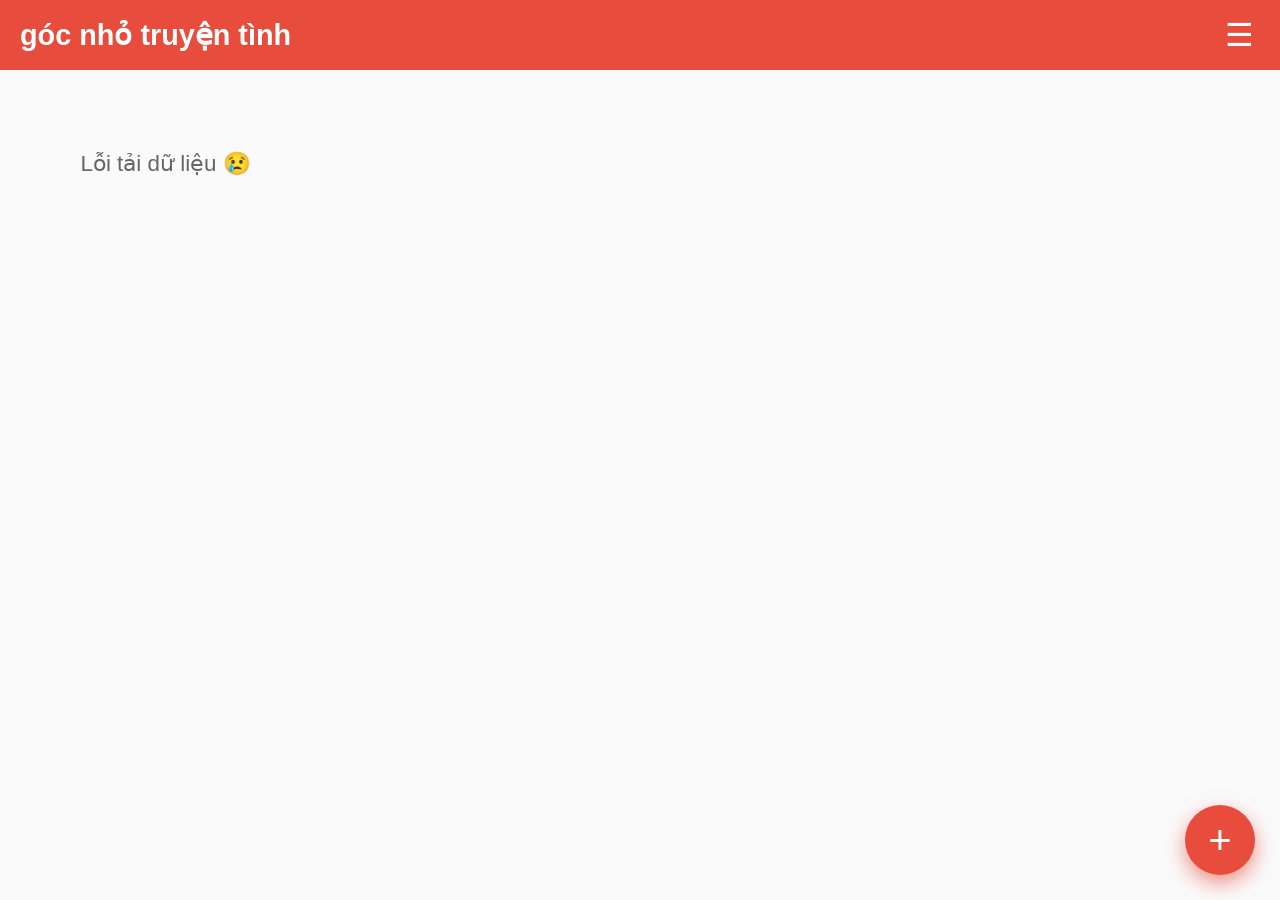
==== index.html @ cbfdade3 "Update index.html" ====
<!DOCTYPE html>
<html lang="vi">
<head>
<meta charset="UTF-8">
<meta name="viewport" content="width=device-width, initial-scale=1.0">
<title>góc nhỏ truyện tình</title>
<link rel="icon" href="data:,">

<style>
/* ===== BASE ===== */
body{
  margin:0;
  font-family: 'Segoe UI', Arial, sans-serif;
  background:#fafafa;
  color:#333;
}

/* ===== HEADER ===== */
header{
  position:sticky;
  top:0;
  z-index:1000;
  background:#e74c3c;
  padding:15px 20px;
  color:#fff;
  display:flex;
  justify-content:space-between;
  align-items:center;
}
header h1{
  margin:0;
  font-size:1.8em;
  font-weight:bold;
}
.menu-btn{
  font-size:2em;
  cursor:pointer;
  background:none;
  border:none;
  color:#fff;
}

/* ===== DROPDOWN MENU ===== */
#nav-menu{
  position:absolute;
  top:60px;
  right:15px;
  width:260px;
  background:white;
  color:#333;
  border-radius:12px;
  box-shadow:0 10px 30px rgba(0,0,0,0.2);
  display:none;
  animation:fadeDown .25s ease;
}
@keyframes fadeDown{
  from{transform:translateY(-10px);opacity:0;}
  to{transform:translateY(0);opacity:1;}
}
#nav-menu a{
  display:block;
  padding:15px 18px;
  text-decoration:none;
  color:#333;
  border-bottom:1px solid #eee;
}
#nav-menu a:last-child{border:none;}
#nav-menu a:hover{background:#f5f5f5;}

/* ===== SEARCH INSIDE MENU ===== */
.search-box{
  padding:12px;
}
.search-box input{
  width:100%;
  padding:12px 15px;
  border:1px solid #ddd;
  border-radius:10px;
  font-size:1em;
  outline:none;
}

/* ===== GRID ===== */
.container{
  max-width:1500px;
  margin:auto;
  padding:20px;
}
.story-grid{
  display:grid;
  grid-template-columns:repeat(auto-fill,minmax(230px,1fr));
  gap:25px;
}
.story-card{
  background:white;
  border-radius:15px;
  overflow:hidden;
  box-shadow:0 5px 20px rgba(0,0,0,0.15);
  cursor:pointer;
  transition:.25s;
}
.story-card:hover{
  transform:translateY(-8px);
  box-shadow:0 10px 30px rgba(0,0,0,0.25);
}
.story-card img{
  width:100%;
  height:320px;
  object-fit:cover;
}
.story-info{
  padding:15px;
}
.story-info h3{
  margin:0 0 8px;
  font-size:1.2em;
  white-space:nowrap;
  overflow:hidden;
  text-overflow:ellipsis;
}
.story-info p{
  margin:0;
  color:#e74c3c;
  font-size:0.9em;
}

/* ===== LOADING ===== */
.loading, .no-result{
  text-align:center;
  padding:60px;
  font-size:1.4em;
  color:#666;
}

/* ===== FLOAT ADD BUTTON ===== */
.add-btn{
  position:fixed;
  bottom:25px;
  right:25px;
  background:#e74c3c;
  color:#fff;
  width:70px;
  height:70px;
  border-radius:50%;
  font-size:40px;
  display:flex;
  justify-content:center;
  align-items:center;
  box-shadow:0 8px 20px rgba(231,76,60,0.6);
  text-decoration:none;
}

/* ===== RESPONSIVE ===== */
@media(max-width:768px){
  .story-grid{
    grid-template-columns:repeat(auto-fill,minmax(160px,1fr));
  }
  .story-card img{
    height:240px;
  }
}
</style>
</head>

<body>

<header>
  <h1>góc nhỏ truyện tình</h1>
  <button class="menu-btn" onclick="toggleMenu()">☰</button>
</header>

<!-- MENU DROPDOWN -->
<nav id="nav-menu">

  <div class="search-box">
    <input type="text" id="search-input" placeholder="Tìm truyện...">
  </div>

  <a href="index.html">Trang chủ</a>
  <a href="upload.html">Đăng truyện</a>
  <a href="https://www.facebook.com/profile.php?id=61575487573210&locale=vi_VN">Liên hệ</a>
</nav>

<div class="container">
  <div id="story-list" class="story-grid">
    <div class="loading">Đang tải truyện...</div>
  </div>
</div>

<a href="upload.html" class="add-btn">+</a>

<script>
function toggleMenu(){
  const nav = document.getElementById('nav-menu');
  nav.style.display = (nav.style.display === 'block') ? 'none' : 'block';
}

let stories = [];
const list = document.getElementById('story-list');
const input = document.getElementById('search-input');

fetch('stories.json?t=' + Date.now())
  .then(r => r.json())
  .then(data => {
    stories = data;
    render(stories);
  })
  .catch(()=> list.innerHTML='<div class="no-result">Lỗi tải dữ liệu 😢</div>');

function render(data){
  if(data.length===0){
    list.innerHTML='<div class="no-result">Không tìm thấy truyện nào 🥺</div>';
    return;
  }

  list.innerHTML = '';

  data.forEach(s=>{
    const div = document.createElement('div');
    div.className='story-card';
    div.onclick=()=> location.href=`story.html?id=${s.id}`;
    div.innerHTML=`
      <img src="${s.thumbnail}" alt="${s.title}" loading="lazy">
      <div class="story-info">
        <h3>${s.title}</h3>
        <p>${s.author || 'Đang cập nhật'}</p>
      </div>
    `;
    list.appendChild(div);
  });
}

input?.addEventListener('input', ()=>{
  const q = input.value.trim().toLowerCase();
  render(
    q ? stories.filter(
      s => s.title.toLowerCase().includes(q) ||
           (s.author && s.author.toLowerCase().includes(q))
    ) : stories
  );
});
</script>

</body>
</html>
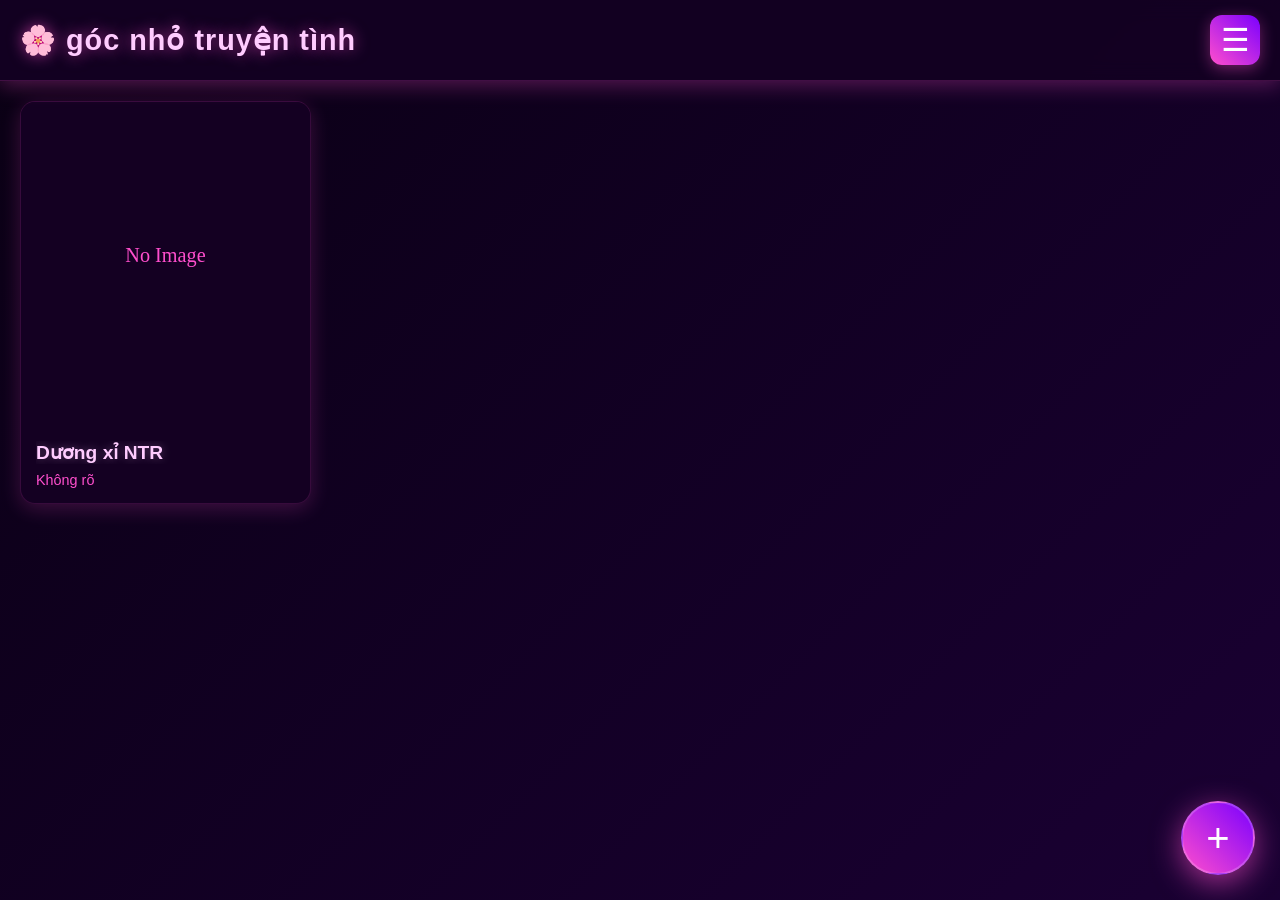
==== commit 08108265: "Update index.html" ====
--- a/index.html
+++ b/index.html
@@ -7,230 +7,372 @@
 <link rel="icon" href="data:,">
 
 <style>
+/* ===== THEME VARIABLES ===== */
+:root {
+  --main-color: #ff4ecd;
+  --main-glow: rgba(255, 78, 205, 0.6);
+  --bg-dark: #0a0014;
+  --bg-gradient: linear-gradient(135deg, #0a0014, #1a0033);
+  --card-bg: #140022;
+  --card-hover: #1f0033;
+  --text-primary: #ffccff;
+  --text-secondary: #e0b0ff;
+  --accent-red: #ff4ecd;
+}
+
 /* ===== BASE ===== */
-body{
-  margin:0;
+body {
+  margin: 0;
   font-family: 'Segoe UI', Arial, sans-serif;
-  background:#fafafa;
-  color:#333;
+  background: var(--bg-gradient) !important;
+  color: var(--text-primary);
+  min-height: 100vh;
+  transition: background 0.3s ease;
+}
+
+/* ===== SCROLLBAR ===== */
+::-webkit-scrollbar {
+  width: 8px;
+}
+::-webkit-scrollbar-track {
+  background: var(--bg-dark);
+}
+::-webkit-scrollbar-thumb {
+  background: var(--main-color);
+  border-radius: 10px;
+  transition: background 0.3s;
+}
+::-webkit-scrollbar-thumb:hover {
+  background: #ff7ad9;
 }
 
 /* ===== HEADER ===== */
-header{
-  position:sticky;
-  top:0;
-  z-index:1000;
-  background:#e74c3c;
-  padding:15px 20px;
-  color:#fff;
-  display:flex;
-  justify-content:space-between;
-  align-items:center;
-}
-header h1{
-  margin:0;
-  font-size:1.8em;
-  font-weight:bold;
-}
-.menu-btn{
-  font-size:2em;
-  cursor:pointer;
-  background:none;
-  border:none;
-  color:#fff;
+header {  position: sticky;
+  top: 0;
+  z-index: 1000;
+  background: rgba(20, 0, 34, 0.95);
+  backdrop-filter: blur(10px);
+  padding: 15px 20px;
+  color: var(--main-color);
+  display: flex;
+  justify-content: space-between;
+  align-items: center;
+  box-shadow: 0 4px 20px rgba(255, 78, 205, 0.3);
+  border-bottom: 1px solid rgba(255, 78, 205, 0.2);
+}
+header h1 {
+  margin: 0;
+  font-size: 1.8em;
+  font-weight: bold;
+  color: var(--text-primary);
+  text-shadow: 0 0 15px var(--main-glow);
+  letter-spacing: 1px;
+}
+.menu-btn {
+  font-size: 2em;
+  cursor: pointer;
+  background: linear-gradient(45deg, var(--accent-red), #7a00ff);
+  border: none;
+  color: white;
+  width: 50px;
+  height: 50px;
+  border-radius: 12px;
+  display: flex;
+  align-items: center;
+  justify-content: center;
+  transition: all 0.3s ease;
+  box-shadow: 0 4px 15px rgba(255, 78, 205, 0.4);
+}
+.menu-btn:hover {
+  transform: scale(1.1);
+  box-shadow: 0 6px 25px var(--main-glow);
 }
 
 /* ===== DROPDOWN MENU ===== */
-#nav-menu{
-  position:absolute;
-  top:60px;
-  right:15px;
-  width:260px;
-  background:white;
-  color:#333;
-  border-radius:12px;
-  box-shadow:0 10px 30px rgba(0,0,0,0.2);
-  display:none;
-  animation:fadeDown .25s ease;
-}
-@keyframes fadeDown{
-  from{transform:translateY(-10px);opacity:0;}
-  to{transform:translateY(0);opacity:1;}
-}
-#nav-menu a{
-  display:block;
-  padding:15px 18px;
-  text-decoration:none;
-  color:#333;
-  border-bottom:1px solid #eee;
-}
-#nav-menu a:last-child{border:none;}
-#nav-menu a:hover{background:#f5f5f5;}
+#nav-menu {
+  position: absolute;
+  top: 70px;
+  right: 15px;
+  width: 260px;
+  background: var(--card-bg);
+  color: var(--text-primary);
+  border-radius: 15px;  box-shadow: 0 10px 40px rgba(255, 78, 205, 0.3);
+  display: none;
+  animation: fadeDown 0.25s ease;
+  border: 1px solid rgba(255, 78, 205, 0.3);
+  overflow: hidden;
+}
+@keyframes fadeDown {
+  from { transform: translateY(-10px); opacity: 0; }
+  to { transform: translateY(0); opacity: 1; }
+}
+#nav-menu a {
+  display: block;
+  padding: 15px 18px;
+  text-decoration: none;
+  color: var(--text-secondary);
+  border-bottom: 1px solid rgba(255, 204, 255, 0.1);
+  transition: all 0.2s ease;
+}
+#nav-menu a:last-child { border: none; }
+#nav-menu a:hover {
+  background: var(--card-hover);
+  color: var(--main-color);
+  padding-left: 22px;
+}
 
 /* ===== SEARCH INSIDE MENU ===== */
-.search-box{
-  padding:12px;
-}
-.search-box input{
-  width:100%;
-  padding:12px 15px;
-  border:1px solid #ddd;
-  border-radius:10px;
-  font-size:1em;
-  outline:none;
-}
-
-/* ===== GRID ===== */
-.container{
-  max-width:1500px;
-  margin:auto;
-  padding:20px;
-}
-.story-grid{
-  display:grid;
-  grid-template-columns:repeat(auto-fill,minmax(230px,1fr));
-  gap:25px;
-}
-.story-card{
-  background:white;
-  border-radius:15px;
-  overflow:hidden;
-  box-shadow:0 5px 20px rgba(0,0,0,0.15);
-  cursor:pointer;
-  transition:.25s;
-}
-.story-card:hover{
-  transform:translateY(-8px);
-  box-shadow:0 10px 30px rgba(0,0,0,0.25);
-}
-.story-card img{
-  width:100%;
-  height:320px;
-  object-fit:cover;
-}
-.story-info{
-  padding:15px;
-}
-.story-info h3{
-  margin:0 0 8px;
-  font-size:1.2em;
-  white-space:nowrap;
-  overflow:hidden;
-  text-overflow:ellipsis;
-}
-.story-info p{
-  margin:0;
-  color:#e74c3c;
-  font-size:0.9em;
-}
-
-/* ===== LOADING ===== */
-.loading, .no-result{
-  text-align:center;
-  padding:60px;
-  font-size:1.4em;
-  color:#666;
+.search-box {
+  padding: 12px;
+  border-bottom: 1px solid rgba(255, 204, 255, 0.1);
+}
+.search-box input {
+  width: 100%;
+  padding: 12px 15px;
+  border: 2px solid rgba(255, 78, 205, 0.4);
+  border-radius: 10px;
+  font-size: 1em;
+  outline: none;
+  background: rgba(10, 0, 20, 0.6);
+  color: var(--text-primary);
+  transition: border-color 0.3s, box-shadow 0.3s;
+}
+.search-box input::placeholder {
+  color: rgba(255, 204, 255, 0.5);
+}
+.search-box input:focus {
+  border-color: var(--main-color);
+  box-shadow: 0 0 15px rgba(255, 78, 205, 0.4);
+}
+
+/* ===== GRID ===== */.container {
+  max-width: 1500px;
+  margin: auto;
+  padding: 20px;
+}
+.story-grid {
+  display: grid;
+  grid-template-columns: repeat(auto-fill, minmax(230px, 1fr));
+  gap: 25px;
+}
+
+/* ===== STORY CARD ===== */
+.story-card {
+  background: var(--card-bg);
+  border-radius: 15px;
+  overflow: hidden;
+  box-shadow: 0 5px 20px rgba(255, 78, 205, 0.2);
+  cursor: pointer;
+  transition: all 0.3s ease;
+  border: 1px solid rgba(255, 78, 205, 0.15);
+  position: relative;
+}
+.story-card::before {
+  content: '';
+  position: absolute;
+  top: 0; left: 0; right: 0; height: 3px;
+  background: linear-gradient(90deg, transparent, var(--main-color), transparent);
+  opacity: 0;
+  transition: opacity 0.3s;
+}
+.story-card:hover {
+  transform: translateY(-8px) scale(1.02);
+  box-shadow: 0 15px 40px rgba(255, 78, 205, 0.4);
+  border-color: var(--main-color);
+}
+.story-card:hover::before {
+  opacity: 1;
+}
+.story-card img {
+  width: 100%;
+  height: 320px;
+  object-fit: cover;
+  border-radius: 10px 10px 0 0;
+  transition: transform 0.4s ease;
+}
+.story-card:hover img {
+  transform: scale(1.05);
+}
+.story-info {
+  padding: 15px;}
+.story-info h3 {
+  margin: 0 0 8px;
+  font-size: 1.2em;
+  white-space: nowrap;
+  overflow: hidden;
+  text-overflow: ellipsis;
+  color: var(--text-primary);
+  text-shadow: 0 0 10px rgba(255, 204, 255, 0.3);
+}
+.story-info p {
+  margin: 0;
+  color: var(--main-color);
+  font-size: 0.9em;
+  font-weight: 500;
+}
+
+/* ===== LOADING & NO RESULT ===== */
+.loading, .no-result {
+  text-align: center;
+  padding: 60px;
+  font-size: 1.4em;
+  color: var(--text-secondary);
+  text-shadow: 0 0 10px rgba(255, 204, 255, 0.2);
 }
 
 /* ===== FLOAT ADD BUTTON ===== */
-.add-btn{
-  position:fixed;
-  bottom:25px;
-  right:25px;
-  background:#e74c3c;
-  color:#fff;
-  width:70px;
-  height:70px;
-  border-radius:50%;
-  font-size:40px;
-  display:flex;
-  justify-content:center;
-  align-items:center;
-  box-shadow:0 8px 20px rgba(231,76,60,0.6);
-  text-decoration:none;
+.add-btn {
+  position: fixed;
+  bottom: 25px;
+  right: 25px;
+  background: linear-gradient(45deg, var(--accent-red), #7a00ff);
+  color: #fff;
+  width: 70px;
+  height: 70px;
+  border-radius: 50%;
+  font-size: 40px;
+  display: flex;
+  justify-content: center;
+  align-items: center;
+  box-shadow: 0 8px 30px rgba(255, 78, 205, 0.6);
+  text-decoration: none;
+  transition: all 0.3s ease;
+  z-index: 999;
+  border: 2px solid rgba(255, 255, 255, 0.2);
+}
+.add-btn:hover {
+  transform: scale(1.15) rotate(90deg);
+  box-shadow: 0 12px 40px rgba(255, 78, 205, 0.8);
+}
+/* ===== PETAL ANIMATION CONTAINER ===== */
+#petal-container {
+  position: fixed;
+  top: 0;
+  left: 0;
+  width: 100%;
+  height: 100%;
+  pointer-events: none;
+  z-index: 1;
+  overflow: hidden;
+}
+.petal {
+  position: absolute;
+  font-size: 18px;
+  opacity: 0.8;
+  animation: fall linear forwards;
+  text-shadow: 0 0 10px rgba(255, 78, 205, 0.5);
+  user-select: none;
+}
+@keyframes fall {
+  to {
+    transform: translateY(100vh) rotate(720deg);
+  }
 }
 
 /* ===== RESPONSIVE ===== */
-@media(max-width:768px){
-  .story-grid{
-    grid-template-columns:repeat(auto-fill,minmax(160px,1fr));
-  }
-  .story-card img{
-    height:240px;
-  }
-}
-</style>
-</head>
+@media(max-width: 768px) {
+  .story-grid {
+    grid-template-columns: repeat(auto-fill, minmax(160px, 1fr));
+  }
+  .story-card img {
+    height: 240px;
+  }
+  header h1 {
+    font-size: 1.5em;
+  }
+  .add-btn {
+    width: 60px;
+    height: 60px;
+    font-size: 35px;
+  }
+}
+
+/* ===== GLOW EFFECT ON FOCUS ===== */
+a:focus, button:focus, input:focus {
+  outline: none;
+  box-shadow: 0 0 0 3px rgba(255, 78, 205, 0.5);
+}
+</style></head>
 
 <body>
 
+<!-- Petal Animation Container -->
+<div id="petal-container"></div>
+
 <header>
-  <h1>góc nhỏ truyện tình</h1>
+  <h1>🌸 góc nhỏ truyện tình</h1>
   <button class="menu-btn" onclick="toggleMenu()">☰</button>
 </header>
 
 <!-- MENU DROPDOWN -->
 <nav id="nav-menu">
-
   <div class="search-box">
-    <input type="text" id="search-input" placeholder="Tìm truyện...">
+    <input type="text" id="search-input" placeholder="🔍 Tìm truyện...">
   </div>
-
-  <a href="index.html">Trang chủ</a>
-  <a href="upload.html">Đăng truyện</a>
-  <a href="https://www.facebook.com/profile.php?id=61575487573210&locale=vi_VN">Liên hệ</a>
+  <a href="index.html">🏠 Trang chủ</a>
+  <a href="upload.html">📤 Đăng truyện</a>
+  <a href="https://www.facebook.com/profile.php?id=61575487573210&locale=vi_VN" target="_blank">💬 Liên hệ</a>
 </nav>
 
 <div class="container">
   <div id="story-list" class="story-grid">
-    <div class="loading">Đang tải truyện...</div>
+    <div class="loading">✨ Đang tải truyện...</div>
   </div>
 </div>
 
-<a href="upload.html" class="add-btn">+</a>
+<a href="upload.html" class="add-btn" title="Đăng truyện mới">+</a>
 
 <script>
-function toggleMenu(){
+// ===== MENU TOGGLE =====
+function toggleMenu() {
   const nav = document.getElementById('nav-menu');
   nav.style.display = (nav.style.display === 'block') ? 'none' : 'block';
 }
 
+// ===== CLOSE MENU WHEN CLICK OUTSIDE =====
+document.addEventListener('click', (e) => {
+  const nav = document.getElementById('nav-menu');
+  const btn = document.querySelector('.menu-btn');
+  if (!nav.contains(e.target) && !btn.contains(e.target)) {
+    nav.style.display = 'none';
+  }
+});
+
+// ===== LOAD STORIES =====
 let stories = [];
 const list = document.getElementById('story-list');
 const input = document.getElementById('search-input');
-
 fetch('stories.json?t=' + Date.now())
   .then(r => r.json())
   .then(data => {
     stories = data;
     render(stories);
   })
-  .catch(()=> list.innerHTML='<div class="no-result">Lỗi tải dữ liệu 😢</div>');
-
-function render(data){
-  if(data.length===0){
-    list.innerHTML='<div class="no-result">Không tìm thấy truyện nào 🥺</div>';
+  .catch(() => list.innerHTML = '<div class="no-result">❌ Lỗi tải dữ liệu 😢</div>');
+
+function render(data) {
+  if (data.length === 0) {
+    list.innerHTML = '<div class="no-result">🥺 Không tìm thấy truyện nào</div>';
     return;
   }
-
   list.innerHTML = '';
-
-  data.forEach(s=>{
+  data.forEach(s => {
     const div = document.createElement('div');
-    div.className='story-card';
-    div.onclick=()=> location.href=`story.html?id=${s.id}`;
-    div.innerHTML=`
-      <img src="${s.thumbnail}" alt="${s.title}" loading="lazy">
+    div.className = 'story-card';
+    div.onclick = () => location.href = `story.html?id=${s.id}`;
+    div.innerHTML = `
+      <img src="${s.thumbnail}" alt="${s.title}" loading="lazy" onerror="this.src='data:image/svg+xml,<svg xmlns=%22http://www.w3.org/2000/svg%22 viewBox=%220 0 200 300%22><rect fill=%22%23140022%22 width=%22200%22 height=%22300%22/><text x=%2250%%22 y=%2250%%22 fill=%22%23ff4ecd%22 font-size=%2214%22 text-anchor=%22middle%22>No Image</text></svg>'">
       <div class="story-info">
         <h3>${s.title}</h3>
-        <p>${s.author || 'Đang cập nhật'}</p>
+        <p>${s.author || '✨ Đang cập nhật'}</p>
       </div>
     `;
     list.appendChild(div);
   });
 }
 
-input?.addEventListener('input', ()=>{
+// ===== SEARCH FUNCTIONALITY =====
+input?.addEventListener('input', () => {
   const q = input.value.trim().toLowerCase();
   render(
     q ? stories.filter(
@@ -239,6 +381,47 @@
     ) : stories
   );
 });
+
+// ===== PETAL ANIMATION =====
+function createPetal() {
+  const container = document.getElementById('petal-container');
+  const petal = document.createElement("div");
+  petal.className = "petal";
+  petal.textContent = "🌸";
+  
+  const startX = Math.random() * window.innerWidth;
+  const duration = Math.random() * 3 + 4; // 4-7s  const size = Math.random() * 12 + 12; // 12-24px
+  const delay = Math.random() * 2;
+  
+  petal.style.left = startX + "px";
+  petal.style.top = "-30px";
+  petal.style.fontSize = size + "px";
+  petal.style.opacity = Math.random() * 0.5 + 0.4;
+  petal.style.animationDuration = duration + "s";
+  petal.style.animationDelay = delay + "s";
+  
+  // Add slight horizontal drift
+  const drift = (Math.random() - 0.5) * 100;
+  petal.style.setProperty('--drift', drift + 'px');
+  
+  container.appendChild(petal);
+  
+  // Remove after animation
+  setTimeout(() => petal.remove(), (duration + delay) * 1000);
+}
+
+// Create petals at interval
+setInterval(createPetal, 400);
+
+// Create initial batch
+for (let i = 0; i < 5; i++) {
+  setTimeout(createPetal, i * 200);
+}
+
+// ===== REDUCE MOTION PREFERENCE =====
+if (window.matchMedia('(prefers-reduced-motion: reduce)').matches) {
+  document.getElementById('petal-container').style.display = 'none';
+}
 </script>
 
 </body>
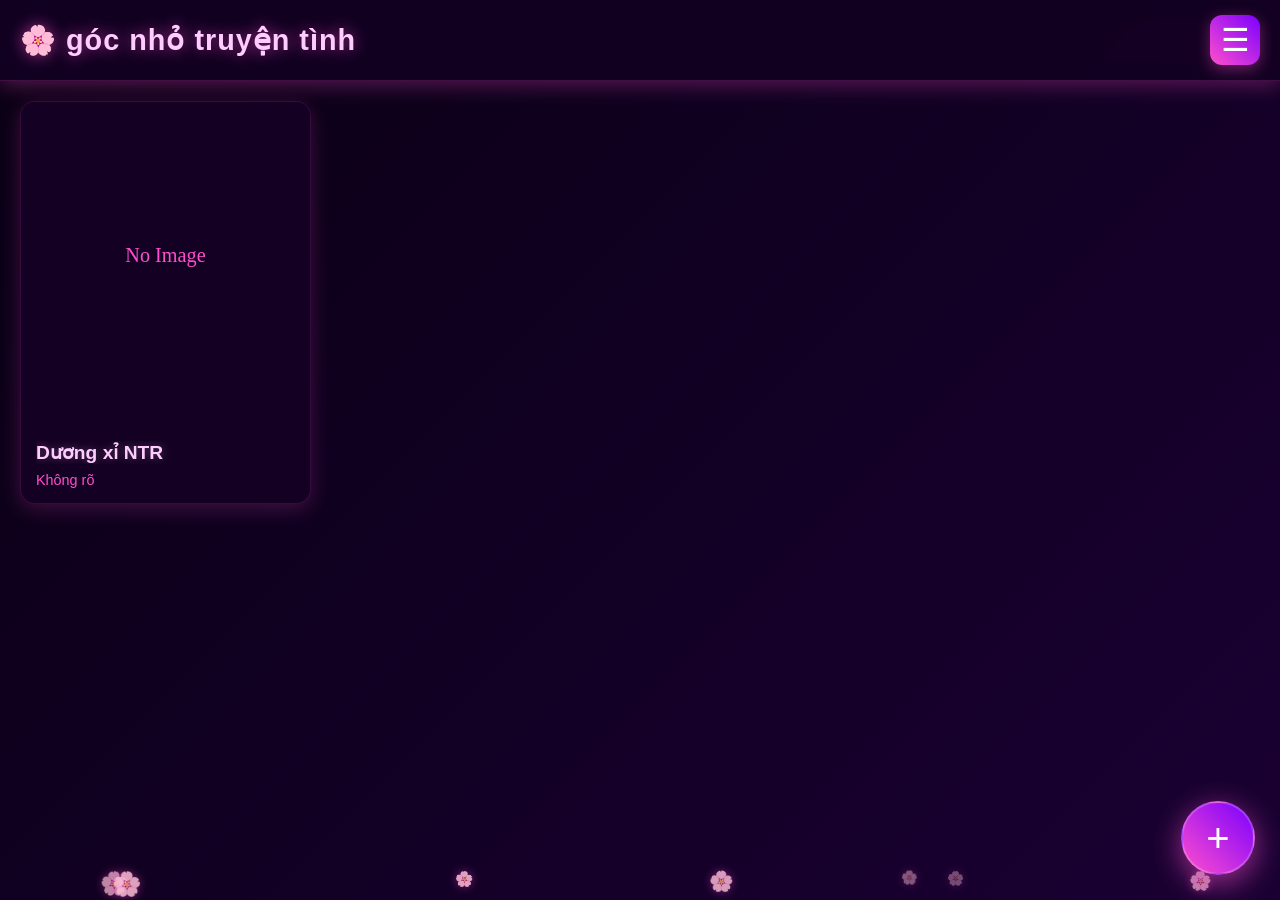
==== commit e6970b47: "Update index.html" ====
--- a/index.html
+++ b/index.html
@@ -87,24 +87,32 @@
   transform: scale(1.1);
   box-shadow: 0 6px 25px var(--main-glow);
 }
-
 /* ===== DROPDOWN MENU ===== */
 #nav-menu {
-  position: absolute;
-  top: 70px;
-  right: 15px;
-  width: 260px;
+  position: fixed;
+  top: 75px; /* Cách header một chút */
+  right: 20px;
+  width: min(260px, calc(100vw - 40px)); /* Responsive width */
+  max-height: calc(100vh - 90px); /* Không tràn quá màn hình */
+  overflow-y: auto; /* Scroll nếu menu quá dài */
   background: var(--card-bg);
   color: var(--text-primary);
-  border-radius: 15px;  box-shadow: 0 10px 40px rgba(255, 78, 205, 0.3);
+  border-radius: 15px;
+  box-shadow: 0 15px 50px rgba(255, 78, 205, 0.6);
+  border: 2px solid var(--main-color);
   display: none;
   animation: fadeDown 0.25s ease;
-  border: 1px solid rgba(255, 78, 205, 0.3);
-  overflow: hidden;
-}
-@keyframes fadeDown {
-  from { transform: translateY(-10px); opacity: 0; }
-  to { transform: translateY(0); opacity: 1; }
+  z-index: 9999; /* ✅ Cao nhất */
+  backdrop-filter: blur(10px); /* Hiệu ứng kính mờ sang trọng */
+}
+
+/*Scrollbar cho menu nếu cần scroll*/
+#nav-menu::-webkit-scrollbar {
+  width: 6px;
+}
+#nav-menu::-webkit-scrollbar-thumb {
+  background: var(--main-color);
+  border-radius: 10px;
 }
 #nav-menu a {
   display: block;
@@ -385,12 +393,15 @@
 // ===== PETAL ANIMATION =====
 function createPetal() {
   const container = document.getElementById('petal-container');
+  if (!container) return; // ✅ Thêm check an toàn
+  
   const petal = document.createElement("div");
   petal.className = "petal";
   petal.textContent = "🌸";
   
   const startX = Math.random() * window.innerWidth;
-  const duration = Math.random() * 3 + 4; // 4-7s  const size = Math.random() * 12 + 12; // 12-24px
+  const duration = Math.random() * 3 + 4;  // ✅ Xuống dòng đúng
+  const size = Math.random() * 12 + 12;    // ✅ Xuống dòng đúng
   const delay = Math.random() * 2;
   
   petal.style.left = startX + "px";
@@ -400,20 +411,16 @@
   petal.style.animationDuration = duration + "s";
   petal.style.animationDelay = delay + "s";
   
-  // Add slight horizontal drift
-  const drift = (Math.random() - 0.5) * 100;
-  petal.style.setProperty('--drift', drift + 'px');
-  
   container.appendChild(petal);
   
-  // Remove after animation
-  setTimeout(() => petal.remove(), (duration + delay) * 1000);
+  // Remove after animation ends
+  setTimeout(() => petal.remove(), (duration + delay) * 1000 + 100);
 }
 
 // Create petals at interval
 setInterval(createPetal, 400);
 
-// Create initial batch
+// Create initial batch for instant effect
 for (let i = 0; i < 5; i++) {
   setTimeout(createPetal, i * 200);
 }
